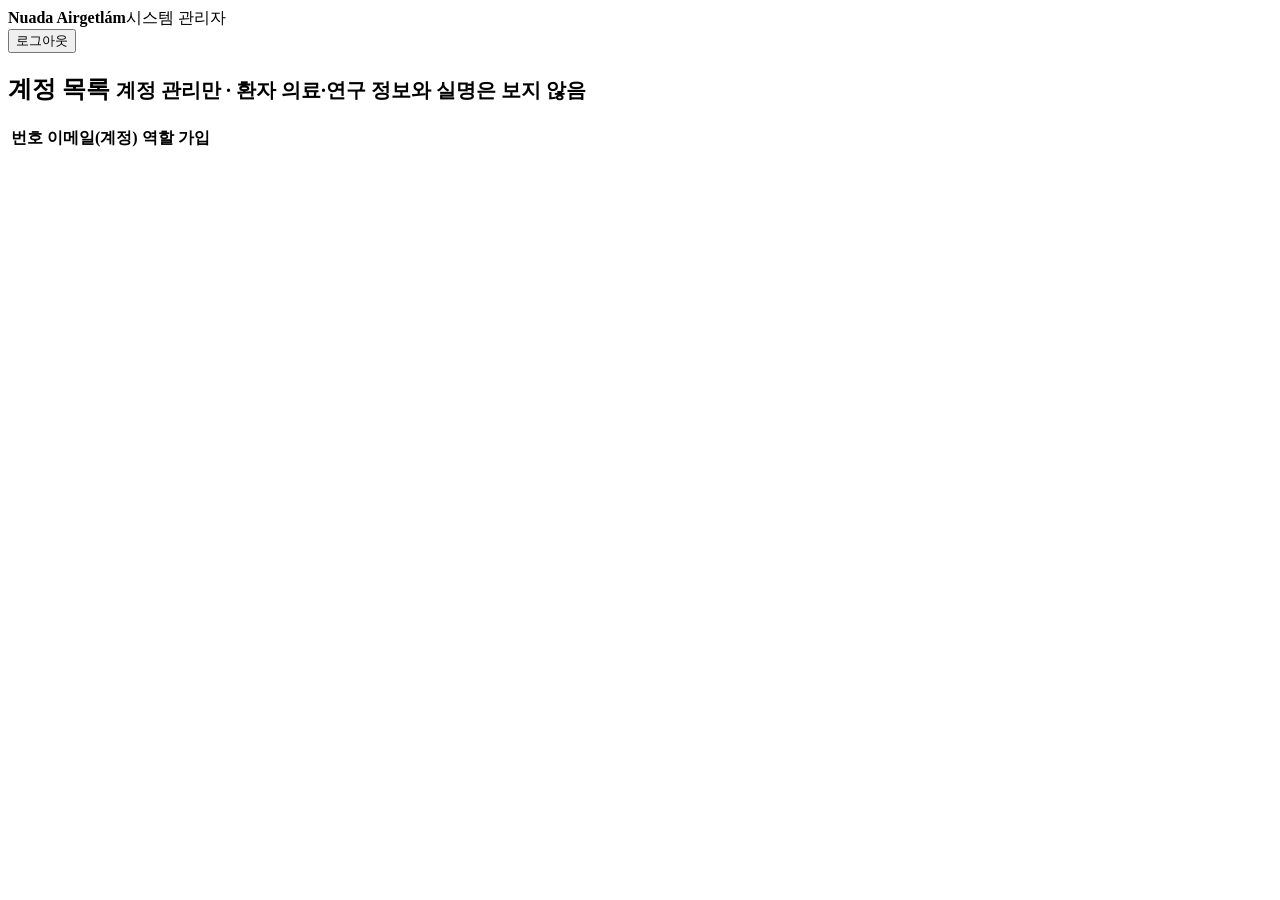
==== backend-spring/src/main/resources/static/admin.html @ 611a4f78 "feat: 관문·로봇팔·로그인·관제 화면·RAG 통합 완성 + 로컬/Docker 실행 구성 - 관문 검사 8단계 (형식→칸→순서→오래된 명령 2초→세션→참여 환자→신호 품질 0.6" ====
<!doctype html>
<html lang="ko">
<head>
  <meta charset="utf-8">
  <meta name="viewport" content="width=device-width, initial-scale=1">
  <title>Nuada Airgetlám — 계정 관리</title>
  <link rel="stylesheet" href="/css/app.css">
</head>
<body>
<header class="topbar">
  <div class="brand"><b>Nuada Airgetlám</b><span>시스템 관리자</span></div>
  <div class="who"><span id="who"></span><button id="logout" type="button">로그아웃</button></div>
</header>
<main>
  <section class="panel">
    <h2>계정 목록 <small>계정 관리만 · 환자 의료·연구 정보와 실명은 보지 않음</small></h2>
    <div class="table-wrap" style="max-height:none">
      <table>
        <thead><tr><th>번호</th><th>이메일(계정)</th><th>역할</th><th>가입</th></tr></thead>
        <tbody id="users"></tbody>
      </table>
    </div>
  </section>
</main>
<script src="/js/common.js"></script>
<script>
  (async function () {
    await requireRole(['SYSTEM_ADMIN']);
    const users = await api('/api/admin/users');
    document.getElementById('users').replaceChildren(...users.map(u => el('tr', {},
      el('td', { class: 'mono' }, u.id), el('td', {}, u.email), el('td', {}, roleName(u.role)),
      el('td', { class: 'mono' }, new Date(u.createdAt).toLocaleString('ko-KR')))));
  })();
</script>
</body>
</html>
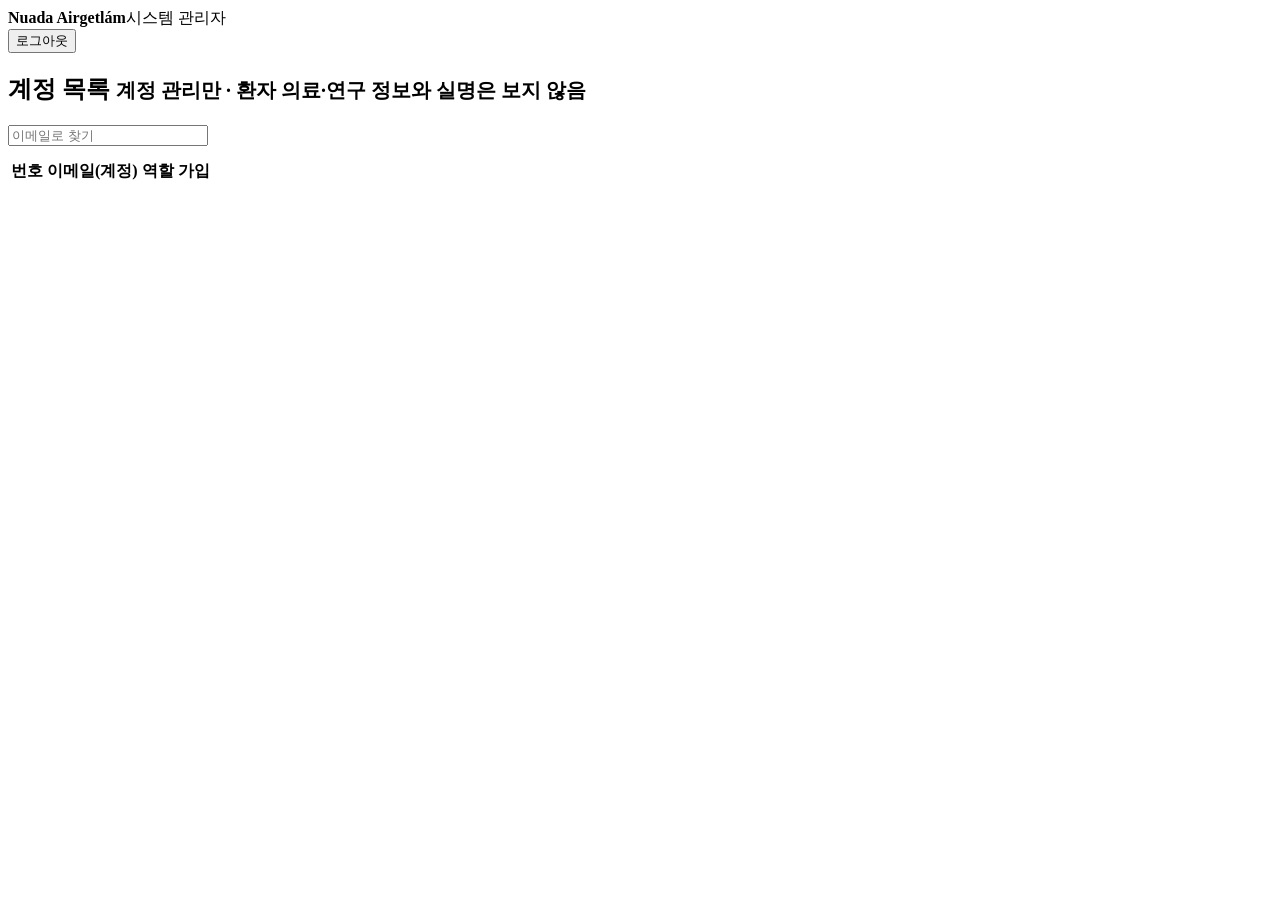
==== commit b8ac1909: "feat: 역할 화면 다듬기 - 쉬운 정지 사유, 오늘 멈춘 기록, 관리자 인원 요약 (R1) - FriendlyStopReason 추가: 정지 사유 기술 문구를 환자·보호자용 쉬" ====
--- a/backend-spring/src/main/resources/static/admin.html
+++ b/backend-spring/src/main/resources/static/admin.html
@@ -14,6 +14,12 @@
 <main>
   <section class="panel">
     <h2>계정 목록 <small>계정 관리만 · 환자 의료·연구 정보와 실명은 보지 않음</small></h2>
+    <!-- 역할별 인원: 누르면 그 역할만 보기 (다시 누르거나 "전체"를 누르면 해제) -->
+    <div id="chips" class="chips" role="group" aria-label="역할별 인원"></div>
+    <div class="row" style="margin-bottom:12px">
+      <input id="search" type="search" placeholder="이메일로 찾기" aria-label="이메일로 찾기" style="flex:1;min-width:200px">
+      <span id="countText" class="muted" style="font-size:13px"></span>
+    </div>
     <div class="table-wrap" style="max-height:none">
       <table>
         <thead><tr><th>번호</th><th>이메일(계정)</th><th>역할</th><th>가입</th></tr></thead>
@@ -24,13 +30,39 @@
 </main>
 <script src="/js/common.js"></script>
 <script>
+  // 화면 표시 순서: 관제 쪽 직원 → 환자 쪽 → 관리자
+  const ROLE_ORDER = ['OPERATOR', 'PRINCIPAL_INVESTIGATOR', 'RESEARCHER', 'PATIENT', 'GUARDIAN', 'SYSTEM_ADMIN'];
+  let users = [];
+  let roleFilter = null;   // null = 전체
+
   (async function () {
     await requireRole(['SYSTEM_ADMIN']);
-    const users = await api('/api/admin/users');
-    document.getElementById('users').replaceChildren(...users.map(u => el('tr', {},
-      el('td', { class: 'mono' }, u.id), el('td', {}, u.email), el('td', {}, roleName(u.role)),
-      el('td', { class: 'mono' }, new Date(u.createdAt).toLocaleString('ko-KR')))));
+    users = await api('/api/admin/users');
+    document.getElementById('search').addEventListener('input', render);
+    render();
   })();
+
+  // 계정 수가 많지 않으므로 서버에 다시 묻지 않고, 받은 목록을 화면에서 걸러 보여 준다
+  function render() {
+    const q = document.getElementById('search').value.trim().toLowerCase();
+    const shown = users.filter(u => (!roleFilter || u.role === roleFilter) && (!q || u.email.toLowerCase().includes(q)));
+
+    const count = (role) => users.filter(u => u.role === role).length;
+    const chip = (label, role, n) => el('button', {
+      type: 'button', class: 'chip' + (roleFilter === role ? ' on' : ''), 'aria-pressed': String(roleFilter === role),
+      onclick: () => { roleFilter = roleFilter === role ? null : role; render(); },
+    }, label, el('b', {}, n));
+    document.getElementById('chips').replaceChildren(
+      chip('전체', null, users.length),
+      ...ROLE_ORDER.filter(r => count(r) > 0).map(r => chip(roleName(r), r, count(r))));
+
+    document.getElementById('countText').textContent = `${shown.length} / ${users.length}개`;
+    document.getElementById('users').replaceChildren(...(shown.length
+      ? shown.map(u => el('tr', {},
+          el('td', { class: 'mono' }, u.id), el('td', {}, u.email), el('td', {}, roleName(u.role)),
+          el('td', { class: 'mono' }, new Date(u.createdAt).toLocaleString('ko-KR'))))
+      : [el('tr', {}, el('td', { colspan: 4, class: 'muted' }, '조건에 맞는 계정이 없습니다.'))]));
+  }
 </script>
 </body>
 </html>
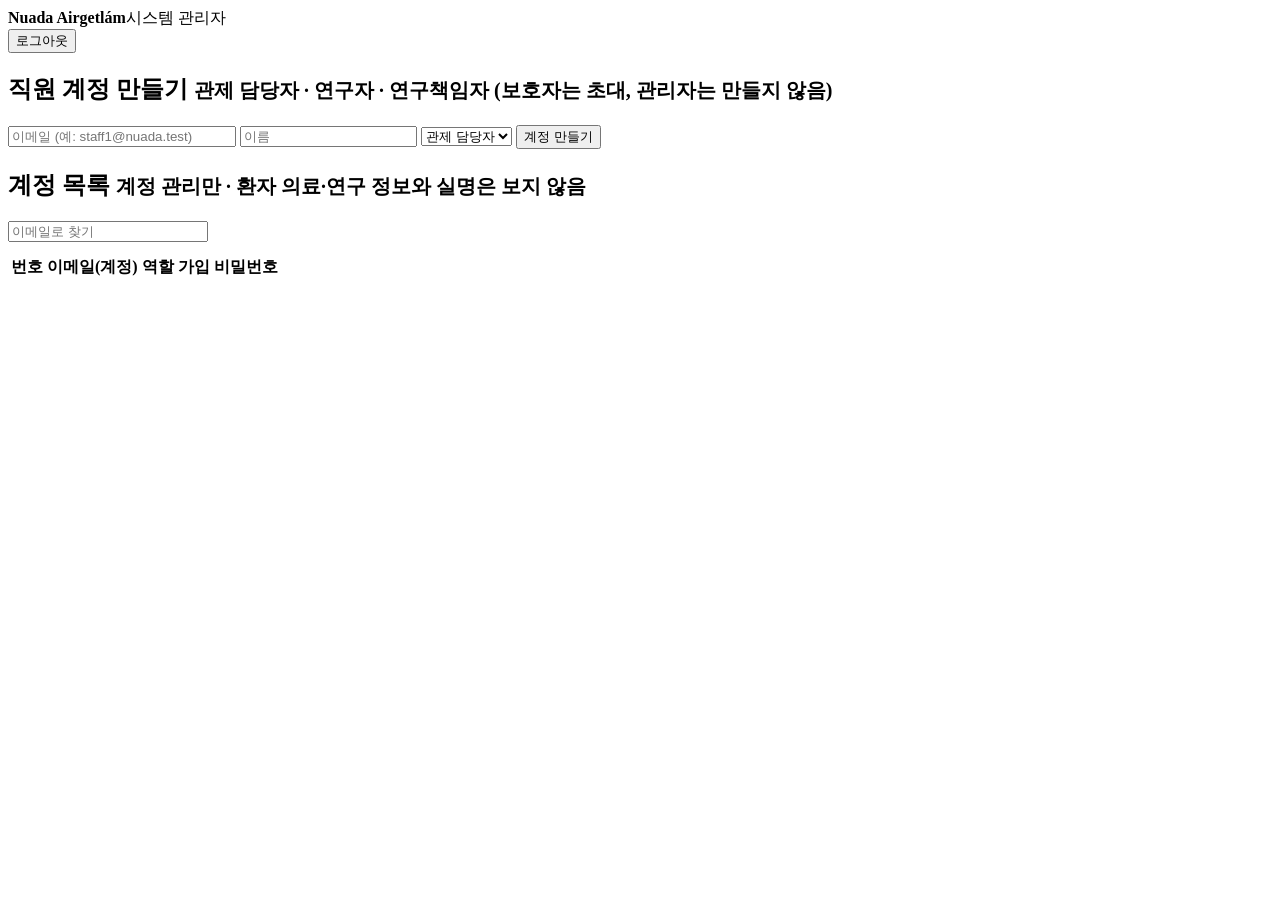
==== commit 27e42f44: "feat: 관리자 계정 발급, 임시 비밀번호와 첫 로그인 비밀번호 변경 강제 (R2) - User: 비밀번호 변경 필요(mustChangePassword), 임시 비밀번호 만료 시" ====
--- a/backend-spring/src/main/resources/static/admin.html
+++ b/backend-spring/src/main/resources/static/admin.html
@@ -11,7 +11,24 @@
   <div class="brand"><b>Nuada Airgetlám</b><span>시스템 관리자</span></div>
   <div class="who"><span id="who"></span><button id="logout" type="button">로그아웃</button></div>
 </header>
-<main>
+<main class="grid">
+  <!-- 계정 발급: 스스로 가입하는 기능은 없고, 직원 계정은 관리자만 만든다 (현업 방식) -->
+  <section class="panel">
+    <h2>직원 계정 만들기 <small>관제 담당자 · 연구자 · 연구책임자 (보호자는 초대, 관리자는 만들지 않음)</small></h2>
+    <form id="createForm" class="row" autocomplete="off">
+      <input id="newEmail" type="email" required maxlength="100" placeholder="이메일 (예: staff1@nuada.test)" aria-label="이메일" style="flex:2;min-width:220px">
+      <input id="newName" type="text" required maxlength="50" placeholder="이름" aria-label="이름" style="flex:1;min-width:120px">
+      <select id="newRole" aria-label="역할">
+        <option value="OPERATOR">관제 담당자</option>
+        <option value="RESEARCHER">연구자</option>
+        <option value="PRINCIPAL_INVESTIGATOR">연구책임자</option>
+      </select>
+      <button class="primary" type="submit">계정 만들기</button>
+    </form>
+    <!-- 임시 비밀번호는 이 상자에서 딱 한 번만 보인다 (서버에도 해시만 남아 다시 볼 방법이 없음) -->
+    <div id="issued" class="issued" hidden role="status" aria-live="polite"></div>
+  </section>
+
   <section class="panel">
     <h2>계정 목록 <small>계정 관리만 · 환자 의료·연구 정보와 실명은 보지 않음</small></h2>
     <!-- 역할별 인원: 누르면 그 역할만 보기 (다시 누르거나 "전체"를 누르면 해제) -->
@@ -22,7 +39,7 @@
     </div>
     <div class="table-wrap" style="max-height:none">
       <table>
-        <thead><tr><th>번호</th><th>이메일(계정)</th><th>역할</th><th>가입</th></tr></thead>
+        <thead><tr><th>번호</th><th>이메일(계정)</th><th>역할</th><th>가입</th><th>비밀번호</th><th></th></tr></thead>
         <tbody id="users"></tbody>
       </table>
     </div>
@@ -37,10 +54,57 @@
 
   (async function () {
     await requireRole(['SYSTEM_ADMIN']);
+    document.getElementById('search').addEventListener('input', render);
+    document.getElementById('createForm').addEventListener('submit', createAccount);
+    await reload();
+  })();
+
+  async function reload() {
     users = await api('/api/admin/users');
-    document.getElementById('search').addEventListener('input', render);
     render();
-  })();
+  }
+
+  async function createAccount(e) {
+    e.preventDefault();
+    try {
+      const r = await api('/api/admin/users', { method: 'POST', body: {
+        email: document.getElementById('newEmail').value.trim(),
+        name: document.getElementById('newName').value.trim(),
+        role: document.getElementById('newRole').value,
+      }});
+      showIssued(`${r.account.email} (${roleName(r.account.role)}) 계정을 만들었습니다.`, r);
+      e.target.reset();
+      await reload();
+    } catch (err) { toast(err.message); }
+  }
+
+  async function reissue(u) {
+    if (!confirm(`${u.email}의 임시 비밀번호를 새로 발급합니다.\n\n` +
+      '• 지금 쓰던 비밀번호로는 더 이상 로그인할 수 없습니다.\n' +
+      '• 본인 확인을 마친 요청인지 확인하세요.')) return;
+    try {
+      const r = await api(`/api/admin/users/${u.id}/temp-password`, { method: 'POST' });
+      showIssued(`${r.account.email}의 임시 비밀번호를 다시 발급했습니다.`, r);
+      await reload();
+    } catch (err) { toast(err.message); }
+  }
+
+  function showIssued(title, r) {
+    const box = document.getElementById('issued');
+    const copy = el('button', { type: 'button', onclick: async () => {
+      try { await navigator.clipboard.writeText(r.tempPassword); toast('복사했습니다.', true); }
+      catch { toast('복사하지 못했습니다. 직접 받아 적어 주세요.'); }
+    }}, '복사');
+    box.replaceChildren(
+      el('b', {}, title),
+      el('div', { class: 'row', style: 'margin:8px 0' },
+        el('span', {}, '임시 비밀번호'), el('code', { class: 'temp-pw' }, r.tempPassword), copy),
+      el('div', { class: 'muted', style: 'font-size:12px' },
+        `• 이 비밀번호는 지금 한 번만 보입니다. 본인에게 안전하게 전달하세요.`, el('br'),
+        `• ${new Date(r.expiresAt).toLocaleString('ko-KR')}까지 첫 로그인에서 바꾸지 않으면 만료됩니다.`),
+      el('button', { type: 'button', style: 'margin-top:8px', onclick: () => { box.hidden = true; box.replaceChildren(); } }, '전달했어요 (닫기)'));
+    box.hidden = false;
+  }
 
   // 계정 수가 많지 않으므로 서버에 다시 묻지 않고, 받은 목록을 화면에서 걸러 보여 준다
   function render() {
@@ -56,12 +120,24 @@
       chip('전체', null, users.length),
       ...ROLE_ORDER.filter(r => count(r) > 0).map(r => chip(roleName(r), r, count(r))));
 
+    const now = Date.now();
+    const pwStatus = (u) => {
+      if (!u.mustChangePassword) return el('span', { class: 'muted' }, '정상');
+      const expired = u.tempPasswordExpiresAt && new Date(u.tempPasswordExpiresAt).getTime() < now;
+      return expired
+        ? el('span', { class: 'badge r-BLOCKED' }, '임시 만료 · 재발급 필요')
+        : el('span', { class: 'badge r-HELD', title: `만료 ${new Date(u.tempPasswordExpiresAt).toLocaleString('ko-KR')}` }, '변경 대기');
+    };
+
     document.getElementById('countText').textContent = `${shown.length} / ${users.length}개`;
     document.getElementById('users').replaceChildren(...(shown.length
       ? shown.map(u => el('tr', {},
           el('td', { class: 'mono' }, u.id), el('td', {}, u.email), el('td', {}, roleName(u.role)),
-          el('td', { class: 'mono' }, new Date(u.createdAt).toLocaleString('ko-KR'))))
-      : [el('tr', {}, el('td', { colspan: 4, class: 'muted' }, '조건에 맞는 계정이 없습니다.'))]));
+          el('td', { class: 'mono' }, new Date(u.createdAt).toLocaleString('ko-KR')),
+          el('td', {}, pwStatus(u)),
+          // 관리자 계정은 서버도 재발급을 거절한다 (권한 가로채기 방지) → 버튼도 두지 않음
+          el('td', {}, u.role === 'SYSTEM_ADMIN' ? '' : el('button', { type: 'button', onclick: () => reissue(u) }, '임시 비밀번호 재발급'))))
+      : [el('tr', {}, el('td', { colspan: 6, class: 'muted' }, '조건에 맞는 계정이 없습니다.'))]));
   }
 </script>
 </body>
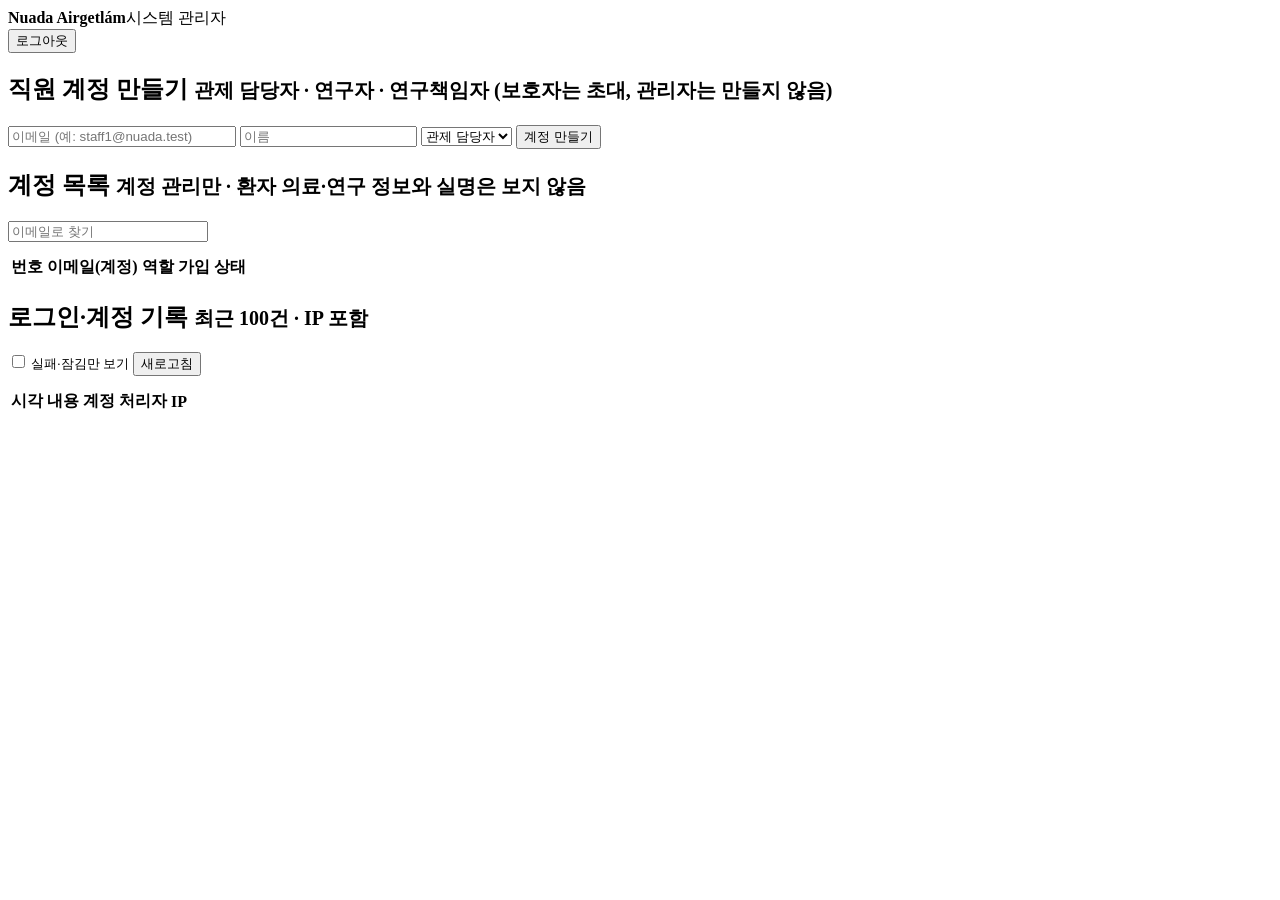
==== commit 4c429691: "feat: 로그인 실패 잠금, 로그인·계정 기록, 30분 자동 로그아웃 (R3) - User: 연속 실패 횟수·잠금 해제 시각 칸 추가, 5회 실패 시 15분 잠금 - LoginS" ====
--- a/backend-spring/src/main/resources/static/admin.html
+++ b/backend-spring/src/main/resources/static/admin.html
@@ -39,8 +39,23 @@
     </div>
     <div class="table-wrap" style="max-height:none">
       <table>
-        <thead><tr><th>번호</th><th>이메일(계정)</th><th>역할</th><th>가입</th><th>비밀번호</th><th></th></tr></thead>
+        <thead><tr><th>번호</th><th>이메일(계정)</th><th>역할</th><th>가입</th><th>상태</th><th></th></tr></thead>
         <tbody id="users"></tbody>
+      </table>
+    </div>
+  </section>
+
+  <!-- 감사 기록: 로그인 성공·실패와 계정 관리 동작 (보관 방침 1년, 자동 삭제는 아직 없음) -->
+  <section class="panel">
+    <h2>로그인·계정 기록 <small>최근 100건 · IP 포함</small></h2>
+    <div class="row" style="margin-bottom:12px">
+      <label class="row" style="gap:6px;font-size:13px"><input id="failuresOnly" type="checkbox"> 실패·잠김만 보기</label>
+      <button id="reloadHistory" type="button">새로고침</button>
+    </div>
+    <div class="table-wrap">
+      <table>
+        <thead><tr><th>시각</th><th>내용</th><th>계정</th><th>처리자</th><th>IP</th></tr></thead>
+        <tbody id="history"></tbody>
       </table>
     </div>
   </section>
@@ -52,16 +67,51 @@
   let users = [];
   let roleFilter = null;   // null = 전체
 
+  const EVENT_KO = {
+    LOGIN_SUCCESS: '로그인 성공', LOGIN_FAILED: '로그인 실패', ACCOUNT_LOCKED: '잠김 (연속 실패)',
+    ACCOUNT_UNLOCKED: '잠금 해제', ACCOUNT_CREATED: '계정 발급', TEMP_PASSWORD_ISSUED: '임시 비밀번호 재발급',
+    PASSWORD_CHANGED: '비밀번호 변경',
+  };
+  const FAIL_KO = { BAD_CREDENTIALS: '이메일·비밀번호 틀림', LOCKED: '잠긴 상태에서 시도', TEMP_EXPIRED: '임시 비밀번호 만료' };
+  const BAD_EVENTS = ['LOGIN_FAILED', 'ACCOUNT_LOCKED'];
+
   (async function () {
     await requireRole(['SYSTEM_ADMIN']);
     document.getElementById('search').addEventListener('input', render);
     document.getElementById('createForm').addEventListener('submit', createAccount);
+    document.getElementById('failuresOnly').addEventListener('change', loadHistory);
+    document.getElementById('reloadHistory').addEventListener('click', reload);
     await reload();
   })();
 
+  // 계정 표와 기록 표는 같은 동작(발급·재발급·해제)으로 함께 바뀌므로 함께 다시 읽는다
   async function reload() {
     users = await api('/api/admin/users');
     render();
+    await loadHistory();
+  }
+
+  async function loadHistory() {
+    const only = document.getElementById('failuresOnly').checked;
+    const rows = await api(`/api/admin/login-history?failuresOnly=${only}`);
+    document.getElementById('history').replaceChildren(...(rows.length
+      ? rows.map(h => el('tr', {},
+          el('td', { class: 'mono' }, new Date(h.occurredAt).toLocaleString('ko-KR')),
+          el('td', {}, el('span', { class: BAD_EVENTS.includes(h.event) ? 'r-BLOCKED' : '' }, EVENT_KO[h.event] || h.event),
+            h.failReason ? el('span', { class: 'muted' }, ` · ${FAIL_KO[h.failReason] || h.failReason}`) : ''),
+          el('td', {}, h.email || ''),
+          el('td', { class: 'muted' }, h.actorEmail || '본인'),
+          el('td', { class: 'mono' }, h.ip || '')))
+      : [el('tr', {}, el('td', { colspan: 5, class: 'muted' }, '기록이 없습니다.'))]));
+  }
+
+  async function unlock(u) {
+    if (!confirm(`${u.email}의 잠금을 풉니다.\n본인 확인을 마친 요청인지 확인하세요.`)) return;
+    try {
+      await api(`/api/admin/users/${u.id}/unlock`, { method: 'POST' });
+      toast('잠금을 풀었습니다.', true);
+      await reload();
+    } catch (err) { toast(err.message); }
   }
 
   async function createAccount(e) {
@@ -81,6 +131,7 @@
   async function reissue(u) {
     if (!confirm(`${u.email}의 임시 비밀번호를 새로 발급합니다.\n\n` +
       '• 지금 쓰던 비밀번호로는 더 이상 로그인할 수 없습니다.\n' +
+      '• 잠겨 있던 계정이면 잠금도 함께 풀립니다.\n' +
       '• 본인 확인을 마친 요청인지 확인하세요.')) return;
     try {
       const r = await api(`/api/admin/users/${u.id}/temp-password`, { method: 'POST' });
@@ -121,22 +172,31 @@
       ...ROLE_ORDER.filter(r => count(r) > 0).map(r => chip(roleName(r), r, count(r))));
 
     const now = Date.now();
-    const pwStatus = (u) => {
-      if (!u.mustChangePassword) return el('span', { class: 'muted' }, '정상');
-      const expired = u.tempPasswordExpiresAt && new Date(u.tempPasswordExpiresAt).getTime() < now;
-      return expired
-        ? el('span', { class: 'badge r-BLOCKED' }, '임시 만료 · 재발급 필요')
-        : el('span', { class: 'badge r-HELD', title: `만료 ${new Date(u.tempPasswordExpiresAt).toLocaleString('ko-KR')}` }, '변경 대기');
+    const hhmm = (iso) => new Date(iso).toLocaleTimeString('ko-KR', { hour: '2-digit', minute: '2-digit' });
+    // 잠김이 가장 급한 상태라 먼저 보여 주고, 비밀번호 상태는 그 옆에 함께 붙인다
+    const status = (u) => {
+      const parts = [];
+      if (u.locked) parts.push(el('span', { class: 'badge r-BLOCKED' }, `잠김 · ${hhmm(u.lockedUntil)}까지`));
+      if (u.mustChangePassword) {
+        const expired = u.tempPasswordExpiresAt && new Date(u.tempPasswordExpiresAt).getTime() < now;
+        parts.push(expired
+          ? el('span', { class: 'badge r-BLOCKED' }, '임시 만료 · 재발급 필요')
+          : el('span', { class: 'badge r-HELD', title: `만료 ${new Date(u.tempPasswordExpiresAt).toLocaleString('ko-KR')}` }, '변경 대기'));
+      }
+      return parts.length ? el('span', { class: 'row', style: 'gap:4px' }, ...parts) : el('span', { class: 'muted' }, '정상');
     };
+    // 관리자 계정은 서버도 재발급·해제를 거절한다 (권한 가로채기 방지) → 버튼도 두지 않음
+    const actions = (u) => u.role === 'SYSTEM_ADMIN' ? '' : el('span', { class: 'row', style: 'gap:4px' },
+      u.locked ? el('button', { type: 'button', onclick: () => unlock(u) }, '잠금 해제') : null,
+      el('button', { type: 'button', onclick: () => reissue(u) }, '임시 비밀번호 재발급'));
 
     document.getElementById('countText').textContent = `${shown.length} / ${users.length}개`;
     document.getElementById('users').replaceChildren(...(shown.length
       ? shown.map(u => el('tr', {},
           el('td', { class: 'mono' }, u.id), el('td', {}, u.email), el('td', {}, roleName(u.role)),
           el('td', { class: 'mono' }, new Date(u.createdAt).toLocaleString('ko-KR')),
-          el('td', {}, pwStatus(u)),
-          // 관리자 계정은 서버도 재발급을 거절한다 (권한 가로채기 방지) → 버튼도 두지 않음
-          el('td', {}, u.role === 'SYSTEM_ADMIN' ? '' : el('button', { type: 'button', onclick: () => reissue(u) }, '임시 비밀번호 재발급'))))
+          el('td', {}, status(u)),
+          el('td', {}, actions(u))))
       : [el('tr', {}, el('td', { colspan: 6, class: 'muted' }, '조건에 맞는 계정이 없습니다.'))]));
   }
 </script>
